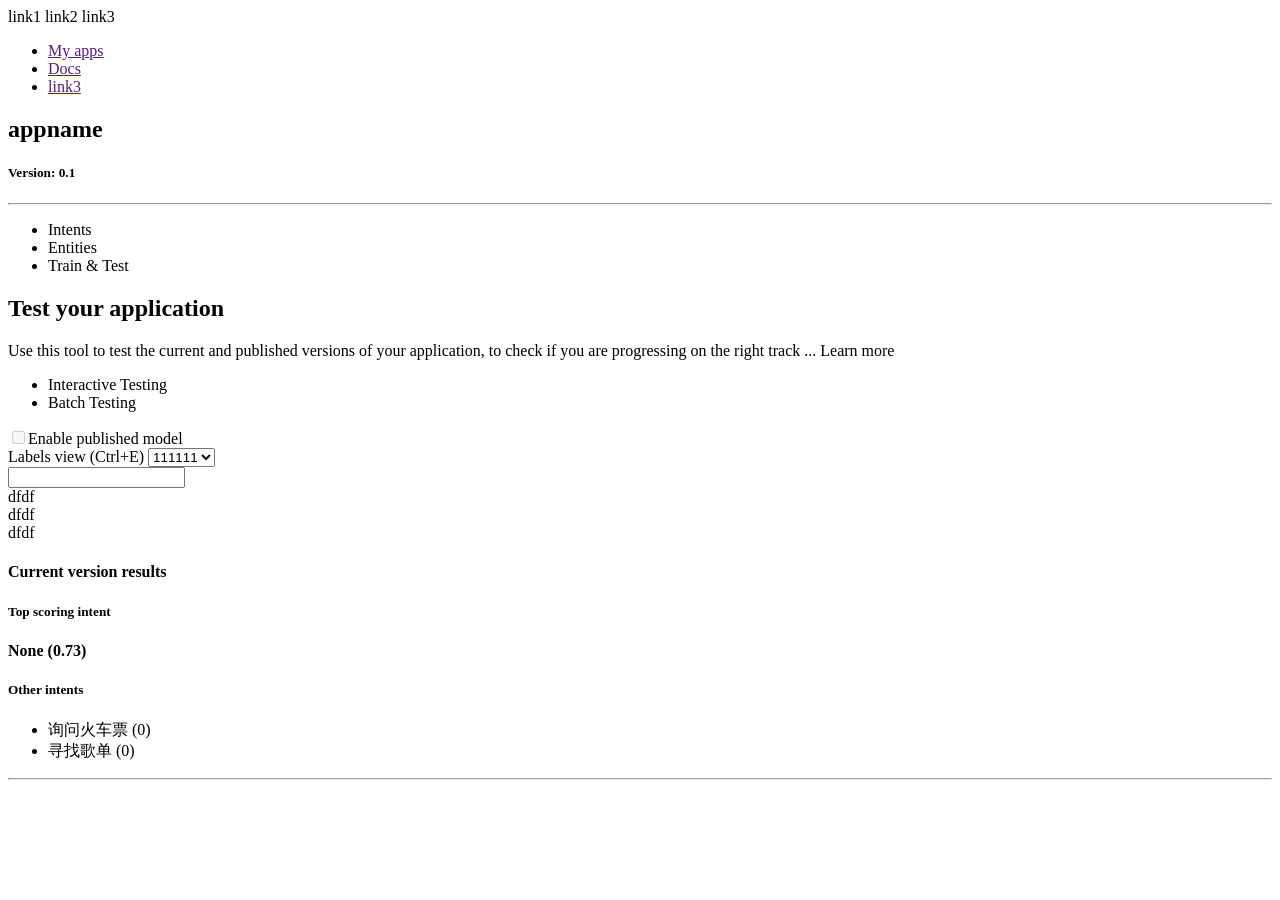
==== public/trainTest.html @ 70a80e7d "完善意图页面，增加培训页面" ====
﻿<!DOCTYPE html>
<html lang="zh-CN">
<head>
    <meta charset="utf-8">
    <meta http-equiv="X-UA-Compatible" content="IE=edge">
    <meta name="viewport" content="width=device-width, initial-scale=1">
    <title>index</title>
    <link href="/src/bootstrap-3.3.5-dist/css/bootstrap.min.css" rel="stylesheet">
    <link href="/src/font-awesome-4.7.0/css/font-awesome.min.css" rel="stylesheet">
    <link rel="stylesheet/less" href="/css/base.less" />
    <link rel="stylesheet/less" href="/css/trainTest.less" />
    <script src="/src/less/less.js"></script>
</head>
<body>
<div class="container-fluid w100">
    <header class="">
        <div class="panel">
            <div class="panel-body">
                <a class="">link1</a>
                <a class="">link2</a>
                <a class="">link3</a>
            </div>
        </div>
        <div class="nav header-nav">
            <div class="nav-item">
                <ul>
                    <li class="active"><a href="">My apps</a></li>
                    <li><a href="">Docs</a></li>
                    <li><a href="">link3</a></li>
                </ul>
            </div>
        </div>
    </header>
    <div class="main w90" id="main">
        <div class="row" id="main-layout">
            <div class="col-lg-2">
                <div class="left-con">
                    <h2>appname</h2>
                    <h5>Version:  0.1</h5>
                    <hr class="spacer-32-bottom">
                    <ul class="path-items">
                        <li class="path-li"><a class="">Intents</a></li>
                        <li class="path-li"><a class="">Entities</a></li>
                        <li class="path-li"><a class="active">Train & Test</a></li>
                    </ul>
                </div>
            </div>
            <div class="col-lg-10">
                <div class="right-con">
                    <h2>Test your application</h2>
                    <p>Use this tool to test the current and published versions of your application, to check if you are progressing on the right track ... <a >Learn more</a></p>
                    <div class="train-list-con">
                        <div class="row">
                            <ul class="nav-tabs">
                                <li class="active"><span class="">Interactive Testing</span></li>
                                <li class=""><span class="">Batch Testing</span></li>
                            </ul>
                        </div>
                        <div class="row filter-con clearfix">
                            <div class="form-group checkbox pull-left">
                                <label><input type="checkbox" class="form-control" disabled>Enable published model</label>
                            </div>
                            <div class="form-group pull-right">
                                <label>
                                    <span class=".form-control-static">Labels view (Ctrl+E)</span>
                                    <select class="">
                                        <option>111111</option>
                                        <option>111111</option>
                                        <option>111111</option>
                                    </select>
                                </label>
                            </div>
                        </div>
                        <div class="row clearfix">
                            <div class="train-txt-con train-txt-left pull-left">
                                <div class="from-group">
                                    <input type="text" class="form-control"><i class="fa fa-arrow-right" aria-hidden="true"></i>
                                </div>
                                <div class="chat-items-wrapper">
                                    <div class="chat-item-wrapper selected">
                                        <span class="token-word">dfdf</span>
                                    </div>
                                    <div class="chat-item-wrapper">
                                        <span class="token-word">dfdf</span>
                                    </div>
                                    <div class="chat-item-wrapper">
                                        <span class="token-word">dfdf</span>
                                    </div>
                                </div>
                            </div>
                            <div class="train-txt-con train-txt-right pull-right">
                                <div class="results-wrapper active">
                                    <div class="results-response-wrapper">
                                        <h4 class="spacer-12-bottom">Current version results</h4>
                                        <div  class="spacer-12-bottom main-intent">
                                            <h5  class="win-color-fg-secondary">Top scoring intent</h5>
                                            <h4 ><span  class="intent-name">None </span><span >(0.73)</span></h4>
                                        </div>
                                        <div  class="spacer-12-bottom">
                                            <h5  class="win-color-fg-secondary">Other intents</h5>
                                            <ul  class="other-intent-list">
                                                <li >询问火车票 (0)</li><li >寻找歌单 (0)</li>
                                            </ul>
                                        </div>
                                        <hr class="solid-hr">
                                    </div>
                                </div>

                            </div>
                        </div>
                    </div>

                </div>
            </div>
        </div>
    </div>
</div>
</body>
<script src="/src/jquery/jquery.1.11.0.min.js"></script>
<script src="/src/bootstrap-3.3.5-dist/js/bootstrap.min.js"></script>
<script src="/src/vue/vue.js"></script>
<script src="/config.js"></script>
<script src="/js/trainTest.js"></script>
</html>
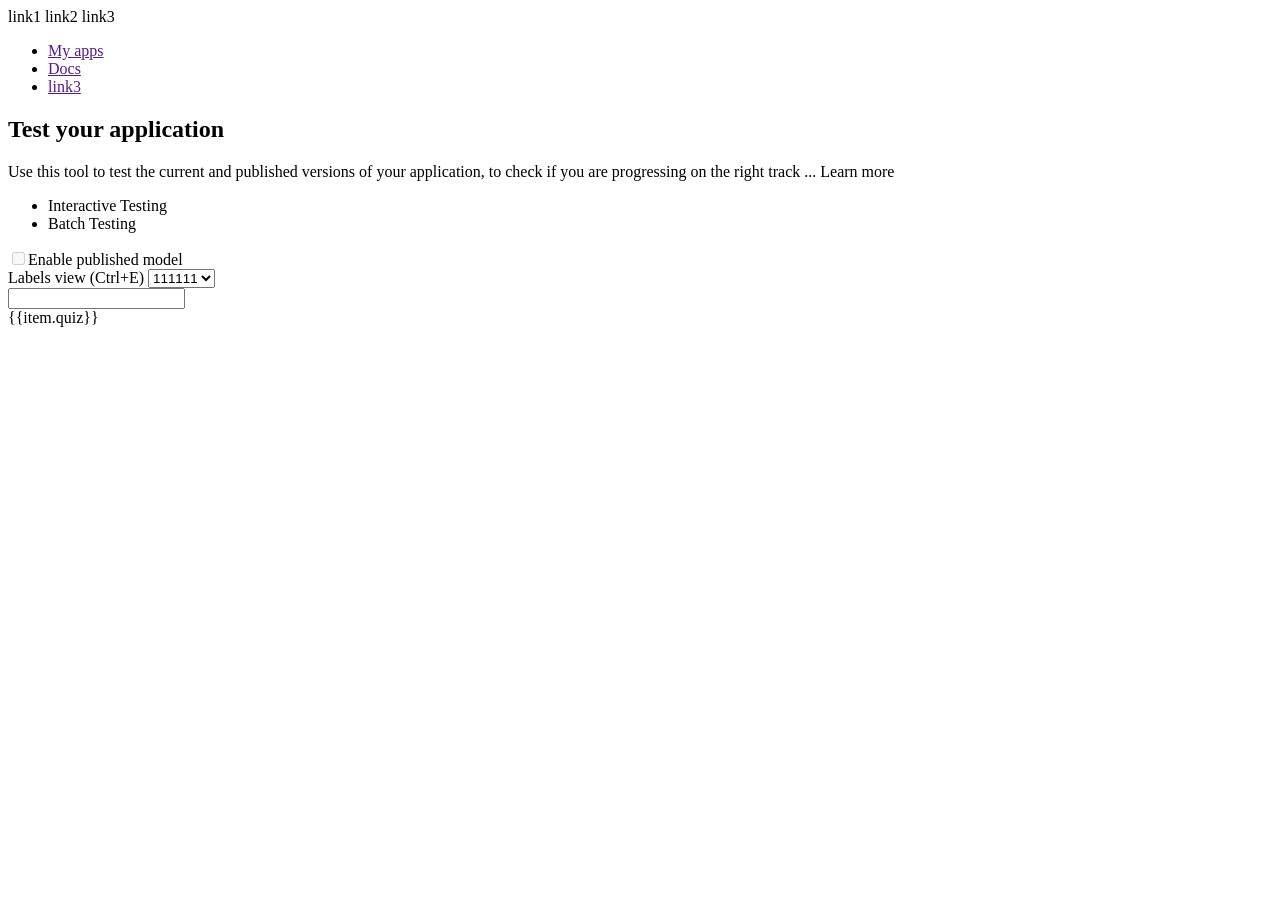
==== commit f5a4ae1e: "优化培训页面，详情页面左侧变成公共组件，header变成公共组件还没有想好怎么做" ====
--- a/public/trainTest.html
+++ b/public/trainTest.html
@@ -34,16 +34,7 @@
     <div class="main w90" id="main">
         <div class="row" id="main-layout">
             <div class="col-lg-2">
-                <div class="left-con">
-                    <h2>appname</h2>
-                    <h5>Version:  0.1</h5>
-                    <hr class="spacer-32-bottom">
-                    <ul class="path-items">
-                        <li class="path-li"><a class="">Intents</a></li>
-                        <li class="path-li"><a class="">Entities</a></li>
-                        <li class="path-li"><a class="active">Train & Test</a></li>
-                    </ul>
-                </div>
+                <main-layout></main-layout>
             </div>
             <div class="col-lg-10">
                 <div class="right-con">
@@ -74,42 +65,42 @@
                         <div class="row clearfix">
                             <div class="train-txt-con train-txt-left pull-left">
                                 <div class="from-group">
-                                    <input type="text" class="form-control"><i class="fa fa-arrow-right" aria-hidden="true"></i>
+                                    <input v-model="inputChat" type="text" class="form-control">
+                                    <i @click="addChat()" class="fa fa-arrow-right" aria-hidden="true"></i>
                                 </div>
                                 <div class="chat-items-wrapper">
-                                    <div class="chat-item-wrapper selected">
-                                        <span class="token-word">dfdf</span>
-                                    </div>
-                                    <div class="chat-item-wrapper">
-                                        <span class="token-word">dfdf</span>
-                                    </div>
-                                    <div class="chat-item-wrapper">
-                                        <span class="token-word">dfdf</span>
+                                    <div v-for="(item,index) in chatList" class="chat-item-wrapper" :class="{'selected':index==0}" v-cloak>
+                                        <span class="token-word" :id="item.id">{{item.quiz}}</span>
                                     </div>
                                 </div>
                             </div>
                             <div class="train-txt-con train-txt-right pull-right">
-                                <div class="results-wrapper active">
+                                <div class="results-wrapper" :class="{'active':resultsShow}">
                                     <div class="results-response-wrapper">
-                                        <h4 class="spacer-12-bottom">Current version results</h4>
-                                        <div  class="spacer-12-bottom main-intent">
-                                            <h5  class="win-color-fg-secondary">Top scoring intent</h5>
-                                            <h4 ><span  class="intent-name">None </span><span >(0.73)</span></h4>
-                                        </div>
-                                        <div  class="spacer-12-bottom">
-                                            <h5  class="win-color-fg-secondary">Other intents</h5>
-                                            <ul  class="other-intent-list">
-                                                <li >询问火车票 (0)</li><li >寻找歌单 (0)</li>
-                                            </ul>
-                                        </div>
-                                        <hr class="solid-hr">
+                                        <template v-if="resultsLoading">
+                                            <div class="loading-con">
+                                                <p class="loading-img"></p>
+                                            </div>
+                                        </template>
+                                        <template v-if="resultsShow">
+                                            <h4 class="">Current version results</h4>
+                                            <div class="main-intent">
+                                                <h5 class="">Top scoring intent</h5>
+                                                <h4><span class="intent-name">None </span><span >(0.73)</span></h4>
+                                            </div>
+                                            <div class="">
+                                                <h5 class="win-color-fg-secondary">Other intents</h5>
+                                                <ul class="other-intent-list">
+                                                    <li >询问火车票 (0)</li><li >寻找歌单 (0)</li>
+                                                </ul>
+                                            </div>
+                                            <hr class="solid-hr">
+                                        </template>
                                     </div>
                                 </div>
-
                             </div>
                         </div>
                     </div>
-
                 </div>
             </div>
         </div>
@@ -120,5 +111,7 @@
 <script src="/src/bootstrap-3.3.5-dist/js/bootstrap.min.js"></script>
 <script src="/src/vue/vue.js"></script>
 <script src="/config.js"></script>
+<script src="/components/Header.js"></script>
+<script src="/components/MainLayout.js"></script>
 <script src="/js/trainTest.js"></script>
 </html>
